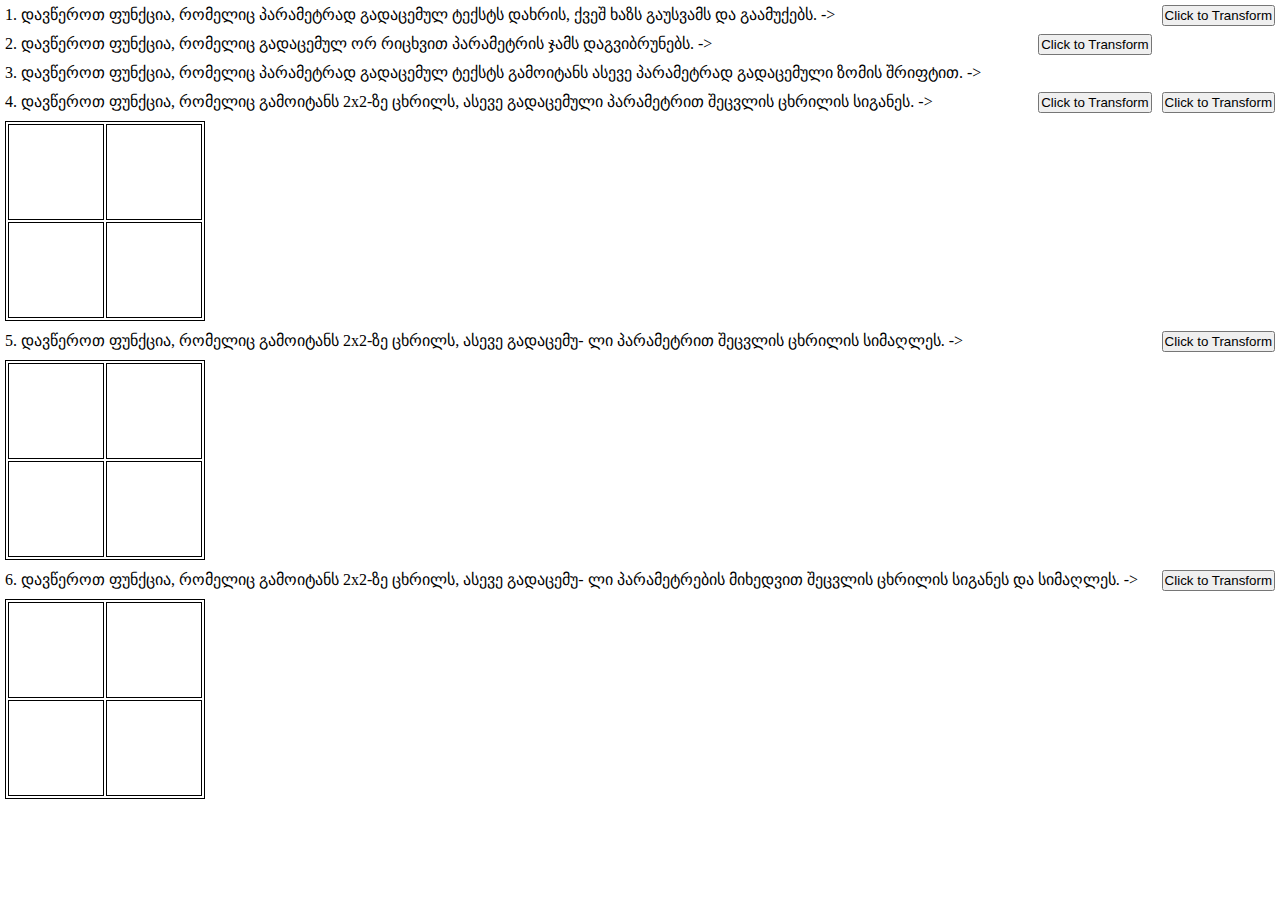
==== homework 1/index.html @ 2b0819c1 "homework edit" ====
<!DOCTYPE html>
<html lang="en">
<head>
    <meta charset="UTF-8">
    <meta name="viewport" content="width=device-width, initial-scale=1.0">
    <meta http-equiv="X-UA-Compatible" content="ie=edge">
    <title>Shota Ivanidze</title>
    <link rel="stylesheet" href="style.css">
    <script src="main.js"></script>
</head>
<body>
    <div id="container">
        <p id="first">1. დავწეროთ ფუნქცია, რომელიც პარამეტრად გადაცემულ ტექსტს დახრის,
            ქვეშ ხაზს გაუსვამს და გაამუქებს. -></p> <button id="textTransform" onclick="textTransform()">Click to Transform</button></br>
        <p id="second">2. დავწეროთ ფუნქცია, რომელიც გადაცემულ ორ რიცხვით პარამეტრის ჯამს
            დაგვიბრუნებს. -></p> <button id="NumberSum" onclick="numbersSum()">Click to Transform</button></br>
        <p id="third">3. დავწეროთ ფუნქცია, რომელიც პარამეტრად გადაცემულ ტექსტს გამოიტანს
            ასევე პარამეტრად გადაცემული ზომის შრიფტით. -></p> <button id="fontSize" onclick="fontSize()">Click to Transform</button></br>
            <p id="fourth">4. დავწეროთ ფუნქცია, რომელიც გამოიტანს 2х2-ზე ცხრილს, ასევე გადაცემული პარამეტრით შეცვლის ცხრილის სიგანეს. -></p> <button id="tableWidth" onclick="tableWidth()">Click to Transform</button></br>
        <table id="firstTable">
            <tr>
                <td></td>
                <td></td>
            </tr>
            <tr>
                <td></td>
                <td></td>
            </tr>
        </table>
        <p id="fifth">5. დავწეროთ ფუნქცია, რომელიც გამოიტანს 2х2-ზე ცხრილს, ასევე გადაცემუ-
            ლი პარამეტრით შეცვლის ცხრილის სიმაღლეს. -></p> <button id="tableHeight" onclick="tableHeight()">Click to Transform</button></br>
    <table id="secondTable">
        <tr>
            <td></td>
            <td></td>
        </tr>
        <tr>
            <td></td>
            <td></td>
        </tr>
    </table>
    <p id="sixth">6. დავწეროთ ფუნქცია, რომელიც გამოიტანს 2х2-ზე ცხრილს, ასევე გადაცემუ-
        ლი პარამეტრების მიხედვით შეცვლის ცხრილის სიგანეს და სიმაღლეს. -></p> <button id="tableHeightWidth" onclick="tableHeightWidth()">Click to Transform</button></br>
<table id="thirdTable">
    <tr>
        <td></td>
        <td></td>
    </tr>
    <tr>
        <td></td>
        <td></td>
    </tr>
</table>
    </div>
</body>
</html>
---- homework 1/style.css ----
* {
    padding: 0;
    margin: 0;
}

p {
    display: inline-block;
    margin: 5px;
}

button {
    float: right;
    margin: 5px;
    padding: 1px;
}

#firstTable, #secondTable, #thirdTable {
    border: 1px solid black;
    width: 200px;
    height: 200px;
    margin: 5px;
}

#firstTable tr td, #secondTable tr td, #thirdTable tr td {
    border: 1px solid black;
}
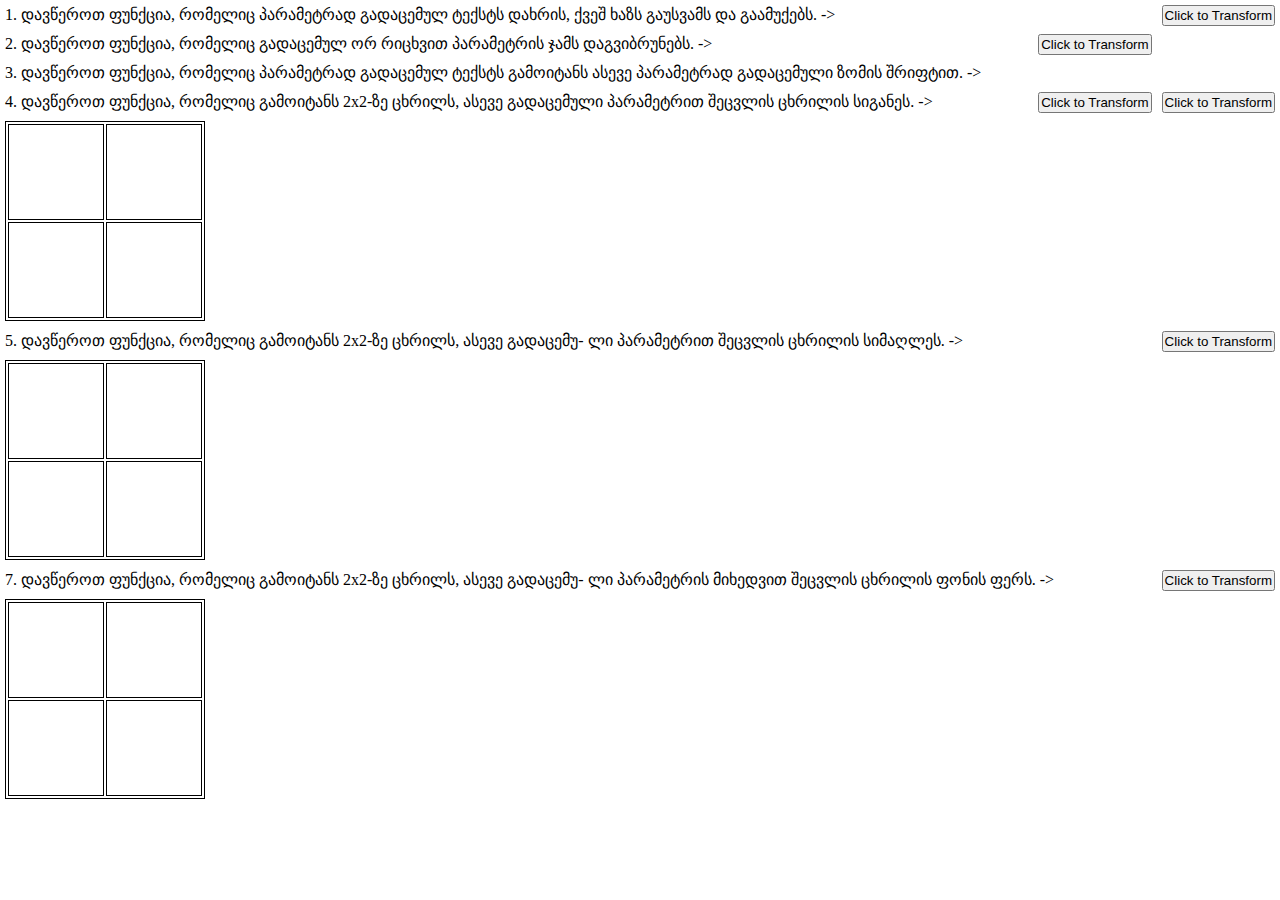
==== commit e6e57323: "classwork 2" ====
--- a/homework 1/index.html
+++ b/homework 1/index.html
@@ -39,18 +39,18 @@
             <td></td>
         </tr>
     </table>
-    <p id="sixth">6. დავწეროთ ფუნქცია, რომელიც გამოიტანს 2х2-ზე ცხრილს, ასევე გადაცემუ-
-        ლი პარამეტრების მიხედვით შეცვლის ცხრილის სიგანეს და სიმაღლეს. -></p> <button id="tableHeightWidth" onclick="tableHeightWidth()">Click to Transform</button></br>
-<table id="thirdTable">
-    <tr>
-        <td></td>
-        <td></td>
-    </tr>
-    <tr>
-        <td></td>
-        <td></td>
-    </tr>
-</table>
+    <p id="seventh">7. დავწეროთ ფუნქცია, რომელიც გამოიტანს 2х2-ზე ცხრილს, ასევე გადაცემუ-
+        ლი პარამეტრის მიხედვით შეცვლის ცხრილის ფონის ფერს. -></p> <button id="tableBGColor" onclick="tableBGColor()">Click to Transform</button></br>
+    <table id="fourthTable">
+        <tr>
+            <td></td>
+            <td></td>
+        </tr>
+        <tr>
+            <td></td>
+            <td></td>
+        </tr>
+    </table>
     </div>
 </body>
 </html>--- a/homework 1/style.css
+++ b/homework 1/style.css
@@ -14,13 +14,13 @@
     padding: 1px;
 }
 
-#firstTable, #secondTable, #thirdTable {
+#firstTable, #secondTable, #thirdTable, #fourthTable {
     border: 1px solid black;
     width: 200px;
     height: 200px;
     margin: 5px;
 }
 
-#firstTable tr td, #secondTable tr td, #thirdTable tr td {
+#firstTable tr td, #secondTable tr td, #thirdTable tr td, #fourthTable tr td {
     border: 1px solid black;
 }
